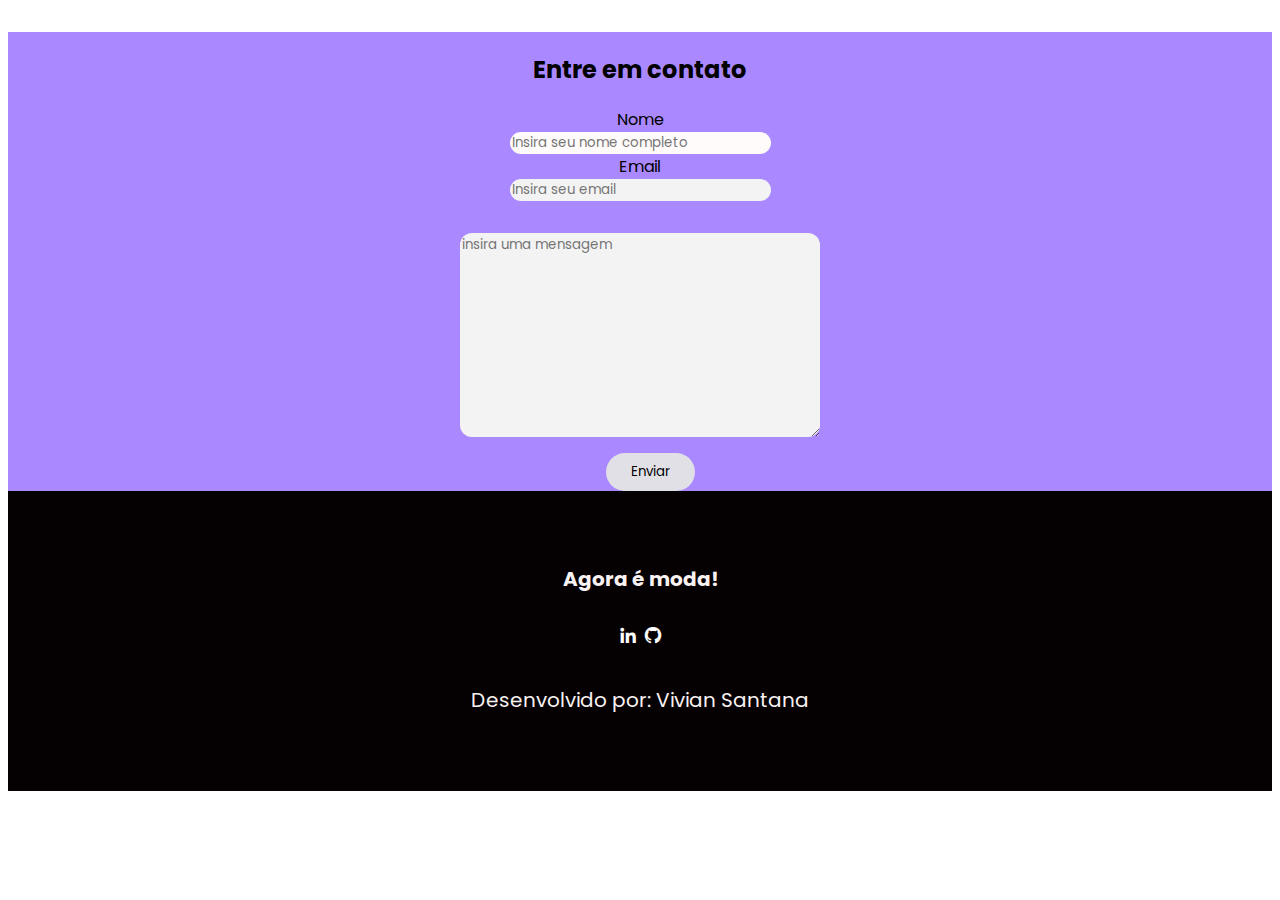
==== Bootstrap/formulario.html @ 34532f6d "landing page 2.0, alterações e formulario" ====
<!DOCTYPE html>
<html lang="pt-br">

<head>
    <link rel="preconnect" href="https://fonts.googleapis.com">
    <link rel="preconnect" href="https://fonts.gstatic.com" crossorigin>
    <link rel="stylesheet" href="assets/css/style.css">
    <!-- Meta tags Obrigatórias -->
    <meta charset="utf-8">
    <meta name="viewport" content="width=device-width, initial-scale=1, shrink-to-fit=no">

    <!-- Bootstrap CSS -->
    <link rel="stylesheet" href="https://stackpath.bootstrapcdn.com/bootstrap/4.1.3/css/bootstrap.min.css"
        integrity="sha384-MCw98/SFnGE8fJT3GXwEOngsV7Zt27NXFoaoApmYm81iuXoPkFOJwJ8ERdknLPMO" crossorigin="anonymous">

    <style>
        .tm-social {
            width: 50px;
            height: 50px;
        }
    </style>

    <title>Agora é Moda!</title>
    <link rel="stylesheet" href="https://unpkg.com/boxicons@latest/css/boxicons.min.css">
</head>

<body>

    <form action="" class="contato-form">

        <h2>
            Entre em contato
        </h2>

        <label for="name" id="name">Nome</label>
        <input id="border" type="text" placeholder="Insira seu nome completo" id="in-contact" onkeyup='validaNome()'>
        <div id="txtNome"></div>

        <label for="Email">Email</label>
        <input id="email" type="email" placeholder="Insira seu email" id="in-contact" onkeyup="validaEmail()">
        <div id="txtemail"></div>

        <textarea id="area" name="text" id="area" cols="30" rows="10" placeholder="insira uma mensagem"></textarea>
        <button id="btn-contact">Enviar</button>

    </form>

    <!-- footer -->
<footer class="footer-div" >

</div class="bg-footer">
<h2 class="social-footer">Agora é moda!</h2>   

<div class="social-footer">
      <a id="social" href="https://www.linkedin.com/in/vivian-s-5723841a3/" target="_BLANK" class="bg" >  <i class='bx bxl-linkedin'></i></a>
      <a id="social" href="https://github.com/Vivian-Santana" target="_BLANK" class="bg"> <i class='bx bxl-github' ></i></a>
    </div>
<div>
  <p class="social-footer">Desenvolvido por: Vivian Santana</p>
</footer>

    <script src="assets/js/script.js"></script>

</body>

</html>
---- Bootstrap/assets/css/style.css ----
@import url('https://fonts.googleapis.com/css2?family=Poppins:wght@200;300;400;500;600;700&display=swap');

*{
    
font-family: "Poppins";
border: none;
text-decoration: none;

}
/*style d footer*/
.bg-footer {
    display: flex;
    grid-template-columns: 1fr 1fr 1fr 1fr; /* define os nome das linhas e funções de dimensionamento */
}

.footer-div {
    display: grid;       /* linhas horizontais e verticais */
    padding: 50px;      /* AREA DO CONTAINER */
    background-color: rgba(5, 0, 0.822);
    place-items: center;
    width: auto;
    height: 200px;
}
.social-footer {
    color: #f8f2f2;
    font-size: 20px; /* TAMANHO DA FONTE */
   
}
#social{
    color:rgb(255, 255, 255) ;

}
/*style do formulario*/
.contato-form{
    display: grid;
    place-items: center;
    margin-top: 2rem;
    background: #a8f;
}
.contato-form form {
    display: flex;
    flex-direction: column;
    width: 300px;
}
.contato-form button{
    margin-top: 1rem;
}
button {
    margin-left: 20px;
    padding: 9px 25px;
    background: rgb(226, 224, 231);
    cursor: pointer;
    transition: all 0.3s ease 0s;
    border-radius: 2rem;
}
button:hover {
    background-color: hsl(0, 11%, 28%);
}
#border{
    background: rgb(255, 251, 251);
    border-radius: 3rem;  
}

#area{
    margin-top: 2rem;
    border-radius: 12px;
    background: rgb(243, 243, 243);
}
#email{
    border-radius: 3rem;
    background: rgb(243, 243, 243);
}
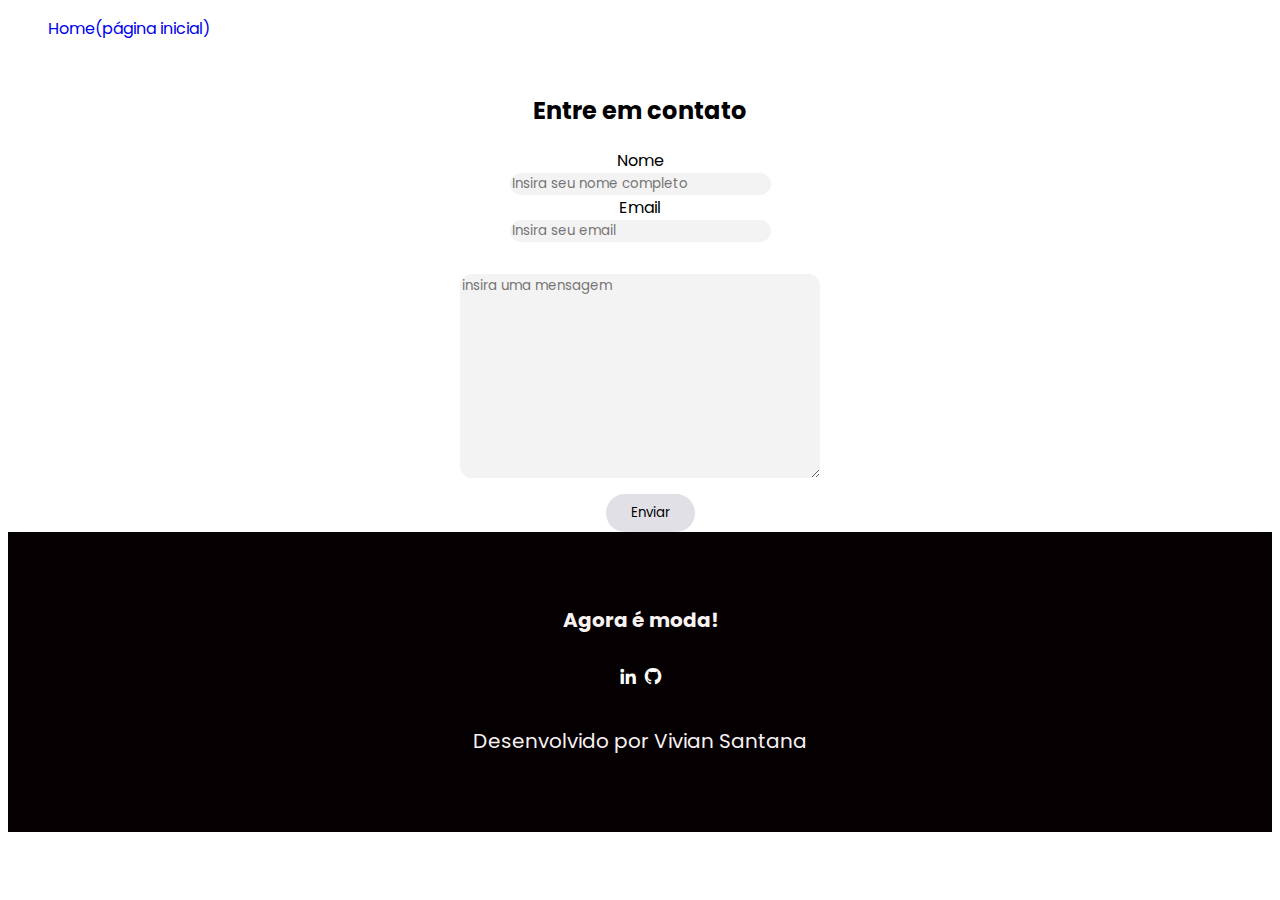
==== commit 2830b855: "landing page 2.0 alterações feitas em formulario" ====
--- a/Bootstrap/formulario.html
+++ b/Bootstrap/formulario.html
@@ -2,6 +2,14 @@
 <html lang="pt-br">
 
 <head>
+
+    <ul id= "menu">
+        <li class="nav-item active">
+            <a class="nav-link text-dark" href="siteCompleto.html">Home<span class="sr-only">(página inicial)</span></a>
+          </li>
+    </ul>
+    
+
     <link rel="preconnect" href="https://fonts.googleapis.com">
     <link rel="preconnect" href="https://fonts.gstatic.com" crossorigin>
     <link rel="stylesheet" href="assets/css/style.css">
@@ -56,7 +64,7 @@
       <a id="social" href="https://github.com/Vivian-Santana" target="_BLANK" class="bg"> <i class='bx bxl-github' ></i></a>
     </div>
 <div>
-  <p class="social-footer">Desenvolvido por: Vivian Santana</p>
+  <p class="social-footer">Desenvolvido por Vivian Santana</p>
 </footer>
 
     <script src="assets/js/script.js"></script>
--- a/Bootstrap/assets/css/style.css
+++ b/Bootstrap/assets/css/style.css
@@ -7,7 +7,7 @@
 text-decoration: none;
 
 }
-/*style d footer*/
+/*style do footer*/
 .bg-footer {
     display: flex;
     grid-template-columns: 1fr 1fr 1fr 1fr; /* define os nome das linhas e funções de dimensionamento */
@@ -31,11 +31,20 @@
 
 }
 /*style do formulario*/
+#menu li{
+    display: inline;
+}
+
+#menu li a:hover{
+    color: rgba(33, 196, 28, 0.993);
+}
+
 .contato-form{
     display: grid;
     place-items: center;
     margin-top: 2rem;
-    background: #a8f;
+    background: color:honeydew;
+    padding-top: 00px;
 }
 .contato-form form {
     display: flex;
@@ -54,10 +63,10 @@
     border-radius: 2rem;
 }
 button:hover {
-    background-color: hsl(0, 11%, 28%);
+    background-color: grey;
 }
 #border{
-    background: rgb(255, 251, 251);
+    background: rgb(243, 243, 243);
     border-radius: 3rem;  
 }
 
@@ -69,5 +78,4 @@
 #email{
     border-radius: 3rem;
     background: rgb(243, 243, 243);
-}
-
+}